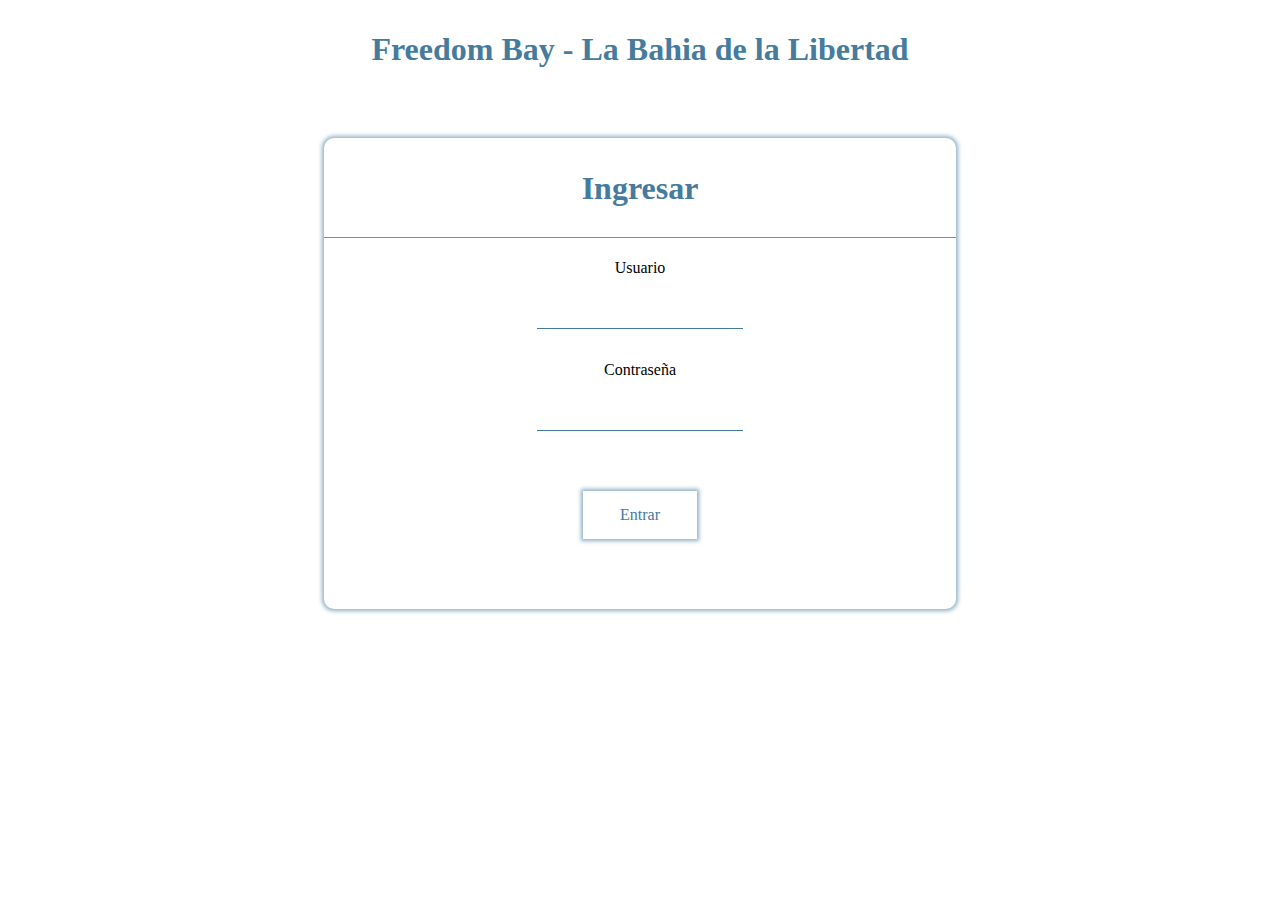
==== index.html @ b70fe5c6 "Add files via upload" ====
<!DOCTYPE html>
<html lang="en">
<head>
    <meta charset="UTF-8">
    <meta http-equiv="X-UA-Compatible" content="IE=edge">
    <meta name="viewport" content="width=device-width, initial-scale=1.0">
    <link rel="stylesheet" href="Estilos.css">
    <title>Freedom Bay</title>
</head>
<body>
    <header>
        <h1>Freedom Bay - La Bahia de la Libertad</h1>
    </header>

    <section>
        <h1>Ingresar</h1>
        <form action="" method="POST">
            <label for="">Usuario</label>
            <input type="text" name="user" id="user">

            
            <label for="">Contraseña</label>
            <input type="password" name="pass" id="pass">
        </form>

        <a href="">Entrar</a>
    </section>

</body>
</html>
---- Estilos.css ----
header h1 {
    padding: 10px;
    color: #457b9d;
    text-align: center;
}

section {
    /*border: 1px solid black;*/
    padding: 10px 0px;

    text-align: center;
    width: 50%;
    margin: 60px auto;
    border-radius: 10px;
    box-shadow: 0px 0px 4px 2px rgba(69, 123, 157, .6);
}

section form input {
    display: block;

    margin: auto;
    margin-bottom: 5%;

    border: none;
    border-bottom: 1px solid rgba(69, 123, 157, 1);

    padding: 8px;
    outline: none;

    width: 30%;
}

section form label {
    display: block;
    margin: 20px;
}

section h1 {
    color: rgb(69, 123, 157);
    padding-bottom: 30px;
    border-bottom: 1px solid black;

    border-bottom-color: rgba(69, 123, 157, .8);
}

section a {
    width: 15%;
    padding: 15px 10px;
    margin: 60px auto;
    display: block;
    text-decoration: none;
    background-color: white;
    color: rgba(69, 123, 157, 1);  
    box-shadow: 0px 0px 4px 2px rgba(69, 123, 157, .6);
}

section a:hover {
    color: white;
    background-color: rgba(69, 123, 157, 1);
}
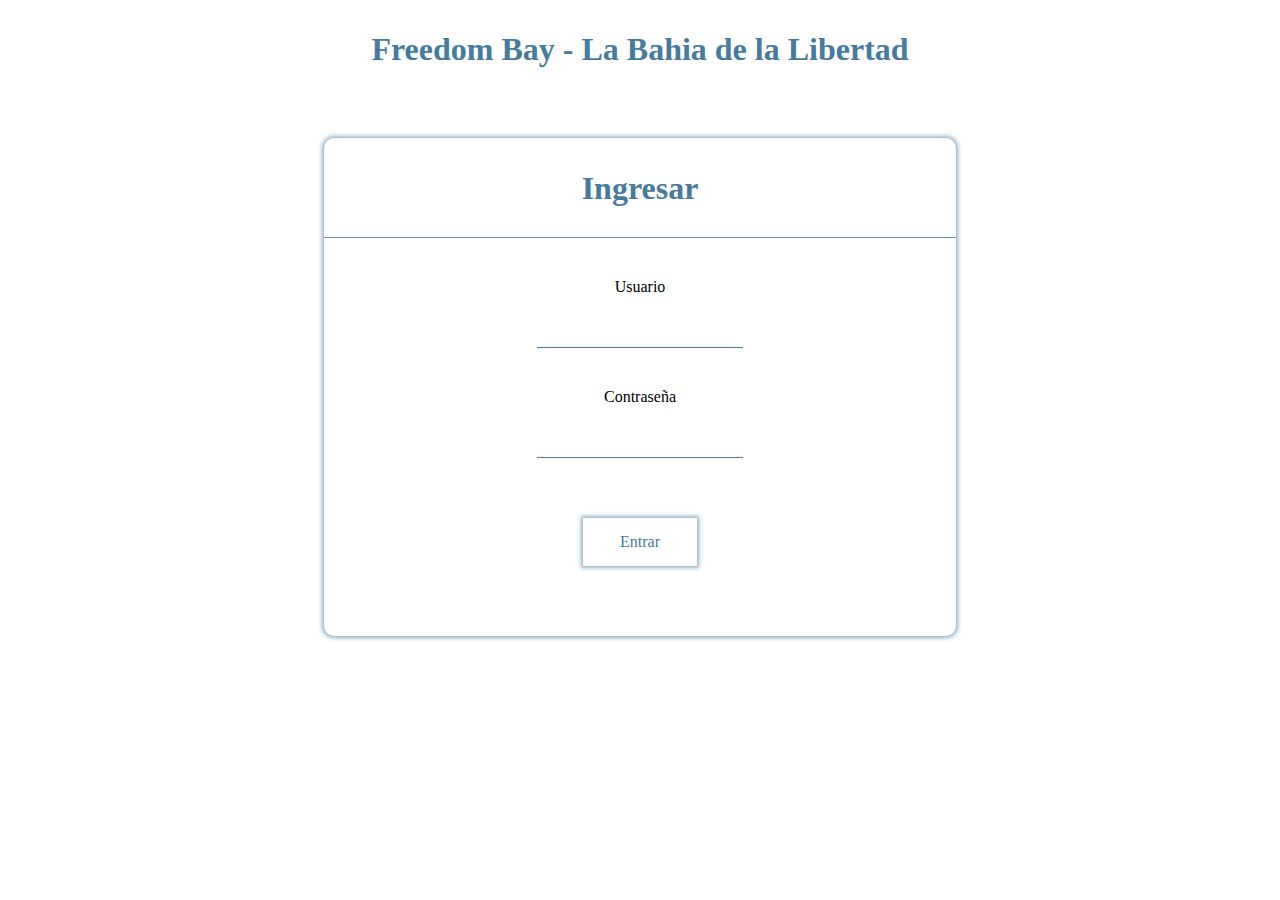
==== commit 7af5e708: "Update index.html" ====
--- a/index.html
+++ b/index.html
@@ -15,16 +15,16 @@
     <section>
         <h1>Ingresar</h1>
         <form action="" method="POST">
-            <label for="">Usuario</label>
+            <label for="user">Usuario</label>
             <input type="text" name="user" id="user">
 
             
-            <label for="">Contraseña</label>
+            <label for="pass">Contraseña</label>
             <input type="password" name="pass" id="pass">
         </form>
 
-        <a href="">Entrar</a>
+        <a href="#">Entrar</a>
     </section>
 
 </body>
-</html>+</html>
--- a/Estilos.css
+++ b/Estilos.css
@@ -33,6 +33,7 @@
 section form label {
     display: block;
     margin: 20px;
+    margin-top: 40px;
 }
 
 section h1 {
